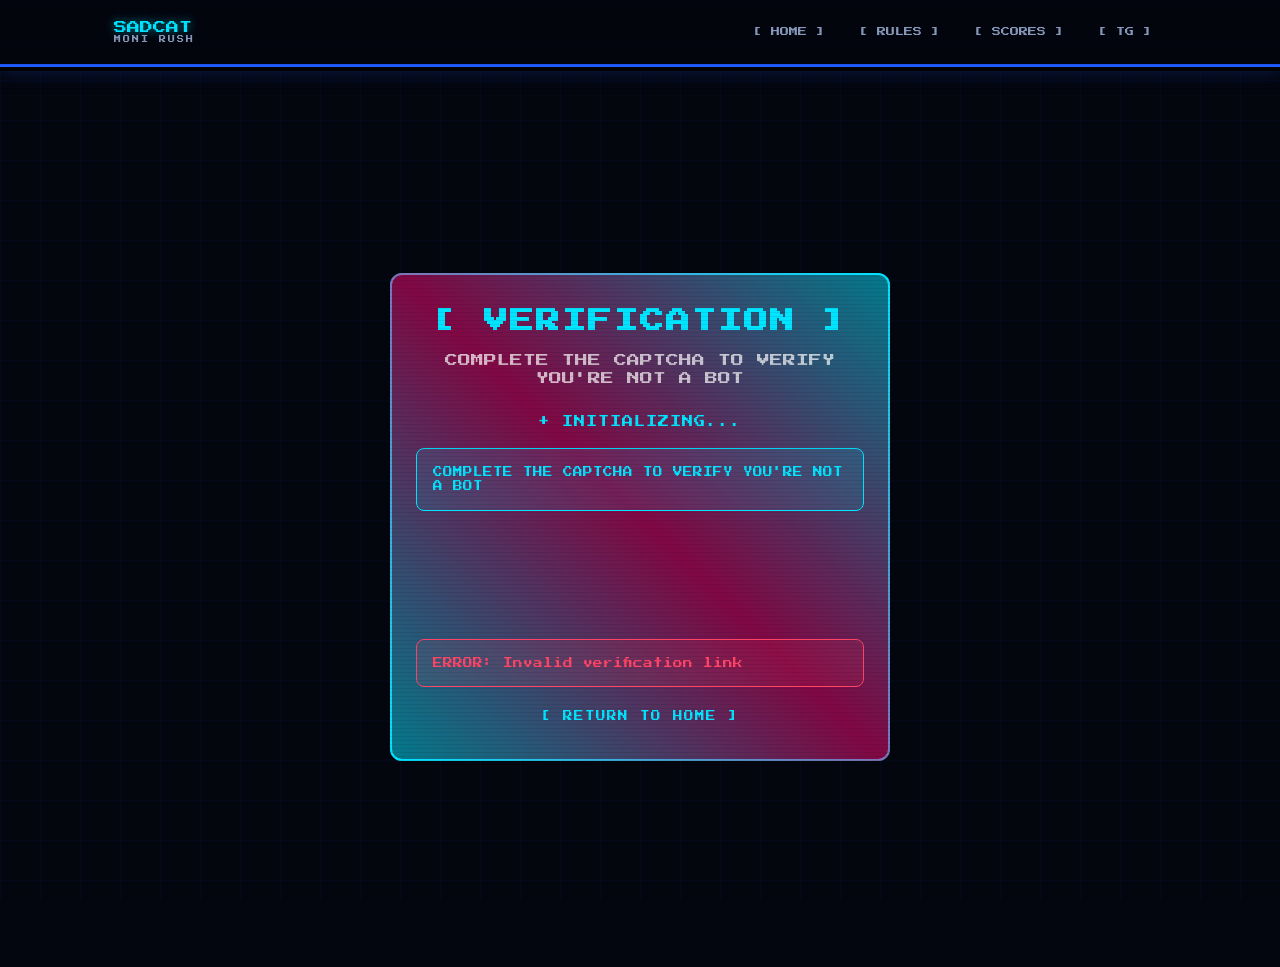
==== frontend/captcha.html @ 6264b20b "adding Yandex Captcha" ====
<!DOCTYPE html>
<html lang="en">
<head>
  <meta charset="UTF-8" />
  <meta name="viewport" content="width=device-width, initial-scale=1.0" />
  <title>SADCAT: VERIFICATION — Human Check</title>
  <link rel="icon" type="image/png" href="/png/favicon.png" />
  <link rel="preconnect" href="https://fonts.googleapis.com" />
  <link rel="preconnect" href="https://fonts.gstatic.com" crossorigin />
  <link href="https://fonts.googleapis.com/css2?family=Press+Start+2P&display=swap" rel="stylesheet" />
  <link rel="stylesheet" href="css/style.css" />
  <style>
    body {
      margin: 0;
      padding: 0;
      min-height: 100vh;
      overflow-x: hidden;
    }
    
    .verification-section {
      min-height: 100vh;
      display: flex;
      align-items: center;
      justify-content: center;
      padding: 1rem;
    }
    
    .verification-container {
      max-width: 500px;
      width: 100%;
      background: rgba(0, 229, 255, 0.05);
      border: 2px solid var(--cyan,#00E5FF);
      border-radius: 12px;
      padding: 2rem 1.5rem;
      backdrop-filter: blur(10px);
      position: relative;
    }
    
    .verification-container::before {
      content: '';
      position: absolute;
      top: -2px;
      left: -2px;
      right: -2px;
      bottom: -2px;
      background: linear-gradient(45deg, var(--cyan,#00E5FF), var(--magenta,#FF006E), var(--cyan,#00E5FF));
      border-radius: 12px;
      z-index: -1;
      opacity: 0.5;
      animation: borderGlow 3s ease-in-out infinite;
    }
    
    @keyframes borderGlow {
      0%, 100% { opacity: 0.3; }
      50% { opacity: 0.7; }
    }
    
    .verification-title {
      font-size: 1.5rem;
      color: var(--cyan,#00E5FF);
      text-align: center;
      margin-bottom: 1rem;
      letter-spacing: 2px;
      text-transform: uppercase;
      line-height: 1.2;
    }
    
    .verification-subtitle {
      font-size: 0.8rem;
      color: rgba(255,255,255,0.7);
      text-align: center;
      margin-bottom: 1.5rem;
      line-height: 1.4;
    }
    
    .captcha-wrapper {
      margin: 1.5rem 0;
      min-height: 80px;
      display: flex;
      align-items: center;
      justify-content: center;
    }
    
    .status-message {
      text-align: center;
      font-size: 0.7rem;
      letter-spacing: 1px;
      margin-bottom: 1rem;
      min-height: 20px;
    }
    
    .status-loading {
      color: var(--cyan,#00E5FF);
    }
    
    .status-success {
      color: #00ff88;
    }
    
    .status-error {
      color: #ff4466;
    }
    
    .info-box {
      background: rgba(0, 229, 255, 0.1);
      border: 1px solid var(--cyan,#00E5FF);
      border-radius: 8px;
      padding: 1rem;
      margin: 1rem 0;
      font-size: 0.6rem;
      color: var(--cyan,#00E5FF);
      line-height: 1.5;
    }
    
    .success-box {
      background: rgba(0, 255, 136, 0.1);
      border: 1px solid #00ff88;
      border-radius: 8px;
      padding: 1rem;
      margin: 1rem 0;
      font-size: 0.6rem;
      color: #00ff88;
      line-height: 1.5;
    }
    
    .error-box {
      background: rgba(255, 68, 102, 0.1);
      border: 1px solid #ff4466;
      border-radius: 8px;
      padding: 1rem;
      margin: 1rem 0;
      font-size: 0.6rem;
      color: #ff4466;
      line-height: 1.5;
    }
    
    .spin {
      animation: spin 1s linear infinite;
      display: inline-block;
    }
    
    @keyframes spin {
      to { transform: rotate(360deg); }
    }
    
    .back-link {
      text-align: center;
      margin-top: 1rem;
    }
    
    .back-link a {
      color: var(--cyan,#00E5FF);
      text-decoration: none;
      font-size: 0.6rem;
      letter-spacing: 1px;
      transition: all 0.3s ease;
    }
    
    .back-link a:hover {
      color: #00ff88;
      text-shadow: 0 0 10px rgba(0, 255, 136, 0.5);
    }
  </style>
</head>
<body>
  <div class="scanlines"></div>
  <div class="bg-grid" id="bgParticles"></div>

  <!-- Header -->
  <header class="header">
    <div class="header-inner">
      <div class="logo">
        <a class="logo-text" href="/" style="text-decoration:none">
          <span class="logo-title">SADCAT</span>
          <span class="logo-sub">MONI RUSH</span>
        </a>
      </div>
      <nav class="nav">
        <a class="nav-link" href="/">[ HOME ]</a>
        <a class="nav-link" href="#rules">[ RULES ]</a>
        <a class="nav-link" href="#leaderboard">[ SCORES ]</a>
        <a class="nav-link" href="https://t.me/sadcatgamble" target="_blank" rel="noopener">[ TG ]</a>
      </nav>
    </div>
  </header>

  <main>
    <section class="verification-section">
      <div class="verification-container">
        <h1 class="verification-title">[ VERIFICATION ]</h1>
        <p class="verification-subtitle">COMPLETE THE CAPTCHA TO VERIFY YOU'RE NOT A BOT</p>
        
        <div class="status-message" id="status">
          <span class="spin" style="color:var(--cyan,#00E5FF)">+</span>
          <span style="color:var(--cyan,#00E5FF)"> INITIALIZING...</span>
        </div>
        
        <div class="info-box">
          COMPLETE THE CAPTCHA TO VERIFY YOU'RE NOT A BOT
        </div>
        
        <div class="captcha-wrapper" id="captcha-wrapper">
          <!-- Yandex SmartCaptcha будет загружена сюда -->
        </div>
        
        <div id="message-area"></div>
        
        <div class="back-link">
          <a href="/">[ RETURN TO HOME ]</a>
        </div>
      </div>
    </section>
  </main>

  <script src="https://smartcaptcha.yandexcloud.net/captcha.js" async></script>
  <script>
  // ---- Pixel rocket cursor ----
  (function initRocket() {
    const SZ = 4; // 1 pixel unit size in px
    // Rocket shape: [col, row, color] — origin top-left
    // Drawing a small pixel rocket pointing up, flying right (rotated 90deg via CSS)
    const pixels = [
      // nose
      [3,0,'#FF2222'],
      // body
      [2,1,'#FF4444'],[3,1,'#FF2222'],[4,1,'#FF4444'],
      [1,2,'#FF5555'],[2,2,'#FF2222'],[3,2,'#FF2222'],[4,2,'#FF2222'],[5,2,'#FF5555'],
      [1,3,'#FF4444'],[2,3,'#FF2222'],[3,3,'#FFFFFF'],[4,3,'#FF2222'],[5,3,'#FF4444'],
      [2,4,'#FF4444'],[3,4,'#FF2222'],[4,4,'#FF4444'],
      // wings
      [0,3,'#CC1111'],[6,3,'#CC1111'],
      [0,4,'#CC1111'],[6,4,'#CC1111'],
      // exhaust flame
      [2,5,'#FFA500'],[3,5,'#FFDD00'],[4,5,'#FFA500'],
      [3,6,'#FF6600'],
    ];

    const W = 7, H = 7;
    const canvas = document.createElement('canvas');
    canvas.width  = W * SZ;
    canvas.height = H * SZ;
    canvas.style.cssText = 'position:fixed;pointer-events:none;z-index:99999;display:none;image-rendering:pixelated;';
    document.body.appendChild(canvas);
    const ctx = canvas.getContext('2d');
    pixels.forEach(([c, r, color]) => {
      ctx.fillStyle = color;
      ctx.fillRect(c * SZ, r * SZ, SZ, SZ);
    });

    // Trail particles
    const trail = [];
    const TRAIL_LEN = 10;

    let mx = -200, my = -200;
    let rx = -200, ry = -200;
    let angle = 0;
    let targetAngle = 0;

    document.addEventListener('mousemove', e => {
      const dx = e.clientX - rx;
      const dy = e.clientY - ry;
      if (Math.abs(dx) > 1 || Math.abs(dy) > 1) {
        targetAngle = Math.atan2(dy, dx) * (180 / Math.PI) + 90;
      }
      mx = e.clientX;
      my = e.clientY;
      canvas.style.display = 'block';
    });

    document.addEventListener('mouseleave', () => { canvas.style.display = 'none'; });

    // Trail container
    const trailContainer = document.createElement('div');
    trailContainer.style.cssText = 'position:fixed;inset:0;pointer-events:none;z-index:99998;';
    document.body.appendChild(trailContainer);

    function lerp(a, b, t) { return a + (b - a) * t; }
    function lerpAngle(a, b, t) {
      let diff = ((b - a + 540) % 360) - 180;
      return a + diff * t;
    }

    function spawnTrailPixel(x, y) {
      const p = document.createElement('div');
      const colors = ['#FF2222','#FF6600','#FFA500','#FFDD00'];
      const color  = colors[Math.floor(Math.random() * colors.length)];
      const size   = SZ * (Math.random() > 0.5 ? 2 : 1);
      p.style.cssText = `
        position:fixed;width:${size}px;height:${size}px;
        background:${color};
        left:${x - size/2}px;top:${y - size/2}px;
        pointer-events:none;
        image-rendering:pixelated;
        transition:opacity 0.35s linear, transform 0.35s linear;
      `;
      trailContainer.appendChild(p);
      trail.push(p);
      requestAnimationFrame(() => {
        p.style.opacity = '0';
        p.style.transform = `translate(${(Math.random()-0.5)*12}px,${(Math.random()-0.5)*12}px)`;
      });
      setTimeout(() => { if (p.parentNode) p.parentNode.removeChild(p); }, 400);
      if (trail.length > TRAIL_LEN * 3) {
        const old = trail.shift();
        if (old && old.parentNode) old.parentNode.removeChild(old);
      }
    }

    let lastTrail = 0;
    function animate(ts) {
      rx = lerp(rx, mx, 0.18);
      ry = lerp(ry, my, 0.18);
      angle = lerpAngle(angle, targetAngle, 0.12);

      const hw = canvas.width  / 2;
      const hh = canvas.height / 2;
      canvas.style.left = (rx - hw) + 'px';
      canvas.style.top  = (ry - hh) + 'px';
      canvas.style.transform = `rotate(${angle}deg)`;

      if (ts - lastTrail > 40) {
        // spawn trail at exhaust position (bottom center of rocket, rotated)
        const rad = (angle - 90) * Math.PI / 180;
        const ex = rx + Math.cos(rad + Math.PI) * hh * 0.9;
        const ey = ry + Math.sin(rad + Math.PI) * hh * 0.9;
        spawnTrailPixel(ex, ey);
        lastTrail = ts;
      }

      requestAnimationFrame(animate);
    }
    requestAnimationFrame(animate);
  })();

  // ---- Pixel star particles ----
  (function spawnParticles() {
    const container = document.getElementById('bgParticles');
    if (!container) return;
    const colors = ['#00E5FF', '#4D9FFF', '#1E5CFF', '#FFD700', '#00FF88'];
    for (let i = 0; i < 40; i++) {
      const p = document.createElement('div');
      const size = (Math.random() > 0.5) ? 2 : 4;
      const color = colors[Math.floor(Math.random() * colors.length)];
      const dur = (2 + Math.random() * 4).toFixed(1);
      const delay = -(Math.random() * 4).toFixed(1);
      p.style.cssText = `
        position:absolute;
        width:${size}px; height:${size}px;
        left:${Math.random() * 100}%;
        top:${Math.random() * 100}%;
        background:${color};
        box-shadow:0 0 ${size * 2}px ${color};
        opacity:0;
        animation:pixelBlink ${dur}s ${delay}s infinite steps(2);
      `;
      container.appendChild(p);
    }
    // inject keyframes once
    if (!document.getElementById('pixelBlink-style')) {
      const s = document.createElement('style');
      s.id = 'pixelBlink-style';
      s.textContent = '@keyframes pixelBlink{0%{opacity:0}50%{opacity:0.9}100%{opacity:0}}';
      document.head.appendChild(s);
    }
  })();

  (async function(){
    const status = document.getElementById('status');
    const captchaWrapper = document.getElementById('captcha-wrapper');
    const messageArea = document.getElementById('message-area');
    
    let currentToken = null;
    let currentState = null;
    
    // Получаем state из URL
    const urlParams = new URLSearchParams(window.location.search);
    currentState = urlParams.get('state');
    
    if (!currentState) {
      showError('Invalid verification link');
      return;
    }
    
    function st(txt, color, className){ 
      status.innerHTML = `<span class="${className}" style="color:${color}">${txt}</span>`; 
    }
    
    function showSuccess(msg) {
      messageArea.innerHTML = `<div class="success-box">SUCCESS: ${msg}</div>`;
    }
    
    function showError(msg) {
      messageArea.innerHTML = `<div class="error-box">ERROR: ${msg}</div>`;
    }
    
    // Инициализация Yandex SmartCaptcha
    window.onSmartCaptchaInit = function() {
      console.log('SmartCaptcha initialized!');
      st('SOLVE THE CAPTCHA', '#00ff88', 'status-success');
      
      // Создаем виджет капчи
      const container = document.createElement('div');
      container.id = 'smart-captcha';
      captchaWrapper.appendChild(container);
      console.log('Container created:', container);
      
      // Инициализируем капчу
      try {
        window.smartCaptcha = window.smartcaptcha.render(container, {
          sitekey: 'YANDEX_CLIENT_KEY_HERE', // Будет заменено сервером
          callback: function(token) {
            console.log('Captcha solved, token:', token);
            currentToken = token;
            st('CAPTCHA SOLVED - VERIFYING...', '#00ff88', 'status-success');
            
            // Автоматически отправляем на проверку
            verifyCaptcha();
          }
        });
        console.log('SmartCaptcha rendered with key:', 'YANDEX_CLIENT_KEY_HERE');
      } catch (error) {
        console.error('Error rendering captcha:', error);
        st('ERROR RENDERING CAPTCHA', '#ff4466', 'status-error');
        showError('Error rendering captcha: ' + error.message);
        // Показываем fallback кнопку
        showFallbackCaptcha();
      }
    };
    
    // Fallback капча для теста
    function showFallbackCaptcha() {
      captchaWrapper.innerHTML = `
        <div style="text-align: center; padding: 20px;">
          <p style="color: #00E5FF; margin-bottom: 20px;">CAPTCHA FALLBACK MODE</p>
          <button id="fallback-captcha-btn" style="
            background: linear-gradient(45deg, #00E5FF, #FF006E);
            color: white;
            border: none;
            padding: 15px 30px;
            font-size: 16px;
            cursor: pointer;
            border-radius: 8px;
            font-family: 'Press Start 2P', monospace;
            display: inline-block;
            margin-right: 10px;
          " onclick="solveFallbackCaptcha()">
            [ VERIFY I'M HUMAN ]
          </button>
          <button id="fallback-verify-btn" style="
            background: #00ff88;
            color: black;
            border: none;
            padding: 15px 20px;
            font-size: 12px;
            cursor: pointer;
            border-radius: 4px;
            font-family: 'Press Start 2P', monospace;
            display: none;
            vertical-align: top;
          " onclick="verifyFallbackCaptcha()">
            [ VERIFY ]
          </button>
        </div>
      `;
    }
    
    // Fallback решение капчи
    window.solveFallbackCaptcha = function() {
      console.log('Fallback captcha solved');
      currentToken = 'fallback_token_' + Date.now();
      st('FALLBACK CAPTCHA SOLVED', '#00ff88', 'status-success');
      
      // Показываем кнопку проверки
      const verifyBtn = document.getElementById('fallback-verify-btn');
      if (verifyBtn) {
        verifyBtn.style.display = 'inline-block';
      }
    };
    
    // Fallback верификация
    window.verifyFallbackCaptcha = function() {
      verifyCaptcha();
    };
    
    // Проверяем загрузку скрипта
    setTimeout(() => {
      if (!window.smartcaptcha) {
        console.error('SmartCaptcha script not loaded!');
        st('ERROR LOADING CAPTCHA', '#ff4466', 'status-error');
        showError('Failed to load Yandex SmartCaptcha. Using fallback mode.');
        // Автоматически показываем fallback
        showFallbackCaptcha();
      } else {
        console.log('SmartCaptcha script loaded:', window.smartcaptcha);
        // Если скрипт загружен но onSmartCaptchaInit не вызван, вызываем вручную
        if (window.smartcaptcha && !window.smartCaptcha) {
          console.log('Calling onSmartCaptchaInit manually...');
          window.onSmartCaptchaInit();
        }
      }
    }, 5000); // Увеличили до 5 секунд
    
    // Ручная проверка и загрузка
    const checkScript = setInterval(() => {
      if (window.smartcaptcha) {
        console.log('SmartCaptcha found!');
        clearInterval(checkScript);
        if (!window.smartCaptcha) {
          window.onSmartCaptchaInit();
        }
      }
    }, 500);
    
    // Если через 10 секунд все еще не работает, показываем fallback
    setTimeout(() => {
      clearInterval(checkScript);
      if (!window.smartCaptcha) {
        console.log('SmartCaptcha failed to initialize, showing fallback...');
        showFallbackCaptcha();
      }
    }, 10000);
    
    // Основная функция верификации
    async function verifyCaptcha() {
      if (!currentToken) {
        showError('Please solve the captcha first');
        return;
      }
      
      st('VERIFYING CAPTCHA...', '#00ff88', 'status-success');
      
      try {
        const response = await fetch('/verify/check', {
          method: 'POST',
          headers: {
            'Content-Type': 'application/json'
          },
          body: JSON.stringify({
            smart_token: currentToken,
            state: currentState
          })
        });
        
        const data = await response.json();
        
        if (data.success) {
          st('VERIFICATION SUBMITTED!', '#00ff88', 'status-success');
          showSuccess('VERIFICATION SUBMITTED TO TELEGRAM!');
          
          // Показываем сообщение о проверке в Telegram
          setTimeout(() => {
            showSuccess('CHECK YOUR TELEGRAM FOR RESULTS');
          }, 3000);
        } else {
          showError(data.message || 'Verification failed');
          st('VERIFICATION FAILED', '#ff4466', 'status-error');
        }
      } catch (error) {
        showError('Connection error to server');
        st('CONNECTION ERROR', '#ff4466', 'status-error');
        console.error('Verification error:', error);
      }
    };
    
    // Проверяем статус при загрузке
    st('LOADING CAPTCHA...', 'var(--cyan,#00E5FF)', 'status-loading');
  })();
  </script>
</body>
</html>
---- frontend/css/style.css ----
﻿/* =========================================================
   SADCAT: MONI RUSH  Pixel Art Style
   ========================================================= */

@import url('https://fonts.googleapis.com/css2?family=Press+Start+2P&display=swap');

:root {
  --bg:       #04060F;
  --bg-2:     #080E24;
  --bg-3:     #0B1330;

  --blue:        #1E5CFF;
  --blue-bright: #4D9FFF;
  --cyan:        #00E5FF;
  --gold:        #FFD700;
  --silver:      #C0C0C0;
  --bronze:      #CD7F32;
  --green:       #00FF88;

  --text:       #FFFFFF;
  --text-muted: #5577AA;
  --text-dim:   #8899BB;

  --border:     #1E5CFF;
  --border-dim: rgba(30, 92, 255, 0.3);

  --font-pixel: 'Press Start 2P', monospace;
}

*, *::before, *::after { box-sizing: border-box; margin: 0; padding: 0; }
html { scroll-behavior: smooth; }
body {
  background: var(--bg);
  color: var(--text);
  font-family: var(--font-pixel);
  font-size: 13px;
  line-height: 1.8;
  overflow-x: hidden;
  min-height: 100vh;
  cursor: none;
}
a, button, .btn, .nav-link { cursor: none; }
a { color: inherit; text-decoration: none; }
img { max-width: 100%; }

/* Scanlines */
.scanlines {
  position: fixed; inset: 0;
  pointer-events: none; z-index: 1000;
  background: repeating-linear-gradient(
    0deg, transparent, transparent 3px,
    rgba(0,0,0,0.08) 3px, rgba(0,0,0,0.08) 4px
  );
}

/* Pixel grid background */
.bg-grid {
  position: fixed; inset: 0;
  pointer-events: none; z-index: 0;
  background-image:
    linear-gradient(rgba(30,92,255,0.06) 1px, transparent 1px),
    linear-gradient(90deg, rgba(30,92,255,0.06) 1px, transparent 1px);
  background-size: 40px 40px;
}

.container {
  max-width: 1100px; margin: 0 auto;
  padding: 0 24px; position: relative; z-index: 1;
}

/* =========================================================
   HEADER
   ========================================================= */
.header {
  position: sticky; top: 0; z-index: 100;
  background: rgba(4,6,15,0.95);
  border-bottom: 3px solid var(--blue);
  box-shadow: 0 4px 0 #000, 0 0 20px rgba(30,92,255,0.4);
}
.header-inner {
  max-width: 1100px; margin: 0 auto;
  padding: 0 24px; height: 64px;
  display: flex; align-items: center; justify-content: space-between;
}
.logo { display: flex; align-items: center; gap: 12px; }
.logo-cat { font-size: 28px; }
.logo-text { display: flex; flex-direction: column; line-height: 1.2; }
.logo-title {
  font-family: var(--font-pixel); font-size: 13px;
  color: var(--cyan); text-shadow: 0 0 10px rgba(0,229,255,0.6);
}
.logo-sub {
  font-family: var(--font-pixel); font-size: 7px;
  color: var(--text-dim); letter-spacing: 2px;
}
.nav { display: flex; align-items: center; gap: 6px; }
.nav-link {
  padding: 8px 12px; font-family: var(--font-pixel); font-size: 9px;
  color: var(--text-dim); border: 2px solid transparent;
  transition: color .1s, border-color .1s, background .1s;
}
.nav-link:hover, .nav-link.active {
  color: var(--cyan); border-color: var(--blue);
  background: rgba(30,92,255,0.15); box-shadow: 2px 2px 0 #000;
}
.nav-tg { color: var(--blue-bright); }
.nav-wheel { color: #ffd700 !important; border-color: #ffaa00 !important; text-shadow: 0 0 8px #ffd700; animation: goldPulse 2s ease-in-out infinite; }
.nav-wheel:hover { color: #fff !important; border-color: #ffd700 !important; }
@keyframes goldPulse { 0%,100%{text-shadow:0 0 6px #ffd700;} 50%{text-shadow:0 0 18px #ffd700, 0 0 32px #ffaa00;} }

/* =========================================================
   WHEEL PROMO BANNER
   ========================================================= */
.wheel-promo {
  background: linear-gradient(135deg, #0a0d1f 0%, #1a0d00 50%, #0a0d1f 100%);
  border-top: 2px solid #ffaa00;
  border-bottom: 2px solid #ffaa00;
  box-shadow: 0 0 32px rgba(255,170,0,.2), inset 0 0 60px rgba(255,170,0,.04);
  position: relative; z-index: 1;
}
.wheel-promo-inner {
  display: flex; align-items: center; justify-content: space-between;
  gap: 24px; flex-wrap: wrap;
  padding: 28px 0;
}
.wheel-promo-left { display: flex; flex-direction: column; gap: 10px; }
.wheel-promo-label { font-size: 8px; color: #ffaa00; letter-spacing: 2px; }
.wheel-promo-title { font-size: 22px; color: #fff; line-height: 1.2; }
.wheel-promo-sol { color: var(--gold); text-shadow: 0 0 14px var(--gold); }
.wheel-promo-sub { font-size: 7px; color: var(--text-dim); line-height: 2.2; }
.btn-wheel {
  display: inline-block; font-family: var(--font-pixel); font-size: 10px;
  color: #000; background: linear-gradient(135deg, #ffd700, #ffaa00);
  border: 2px solid #fff; padding: 14px 28px;
  box-shadow: 0 0 20px rgba(255,215,0,.5), 4px 4px 0 #000;
  transition: transform .1s, box-shadow .1s;
  white-space: nowrap; flex-shrink: 0;
  animation: goldPulse 2.5s ease-in-out infinite;
}
.btn-wheel:hover { transform: translate(-2px,-2px); box-shadow: 0 0 32px rgba(255,215,0,.8), 6px 6px 0 #000; color: #000; }

/* =========================================================
   HERO
   ========================================================= */
.hero {
  display: flex; align-items: center; justify-content: space-between;
  padding: 60px 24px 50px; max-width: 1100px; margin: 0 auto;
  gap: 40px; position: relative; z-index: 1; flex-wrap: wrap;
}
.hero-inner { flex: 1; min-width: 280px; }

.pixel-title-box {
  display: inline-block;
  border: 4px solid var(--blue-bright);
  padding: 24px 28px;
  background: rgba(8,20,80,0.7);
  box-shadow: 0 0 0 4px #000, 4px 4px 0 #000,
    0 0 40px rgba(30,100,255,0.5),
    inset 0 0 30px rgba(0,40,180,0.2);
  margin-bottom: 28px; position: relative;
}
.pixel-title-box::before {
  content: ''; position: absolute; top: -8px; right: -8px;
  width: 12px; height: 12px;
  background: var(--blue-bright); box-shadow: 0 0 8px var(--blue-bright);
}
.pixel-title-box::after {
  content: ''; position: absolute; bottom: -8px; left: -8px;
  width: 12px; height: 12px;
  background: var(--blue-bright); box-shadow: 0 0 8px var(--blue-bright);
}
.hero-title {
  font-family: var(--font-pixel);
  font-size: clamp(18px,4vw,34px);
  color: #FFF; line-height: 1.5;
  text-shadow: -2px -2px 0 #000050, 2px -2px 0 #000050,
    -2px 2px 0 #000050, 2px 2px 0 #000050,
    0 0 20px rgba(77,159,255,0.7);
}
.hero-tagline {
  font-family: var(--font-pixel); font-size: 9px;
  color: var(--cyan); letter-spacing: 2px; margin-bottom: 28px;
  text-shadow: 0 0 12px rgba(0,229,255,0.6);
}
.hero-actions { display: flex; gap: 16px; flex-wrap: wrap; }

.hero-art { flex-shrink: 0; }
.prize-box {
  border: 4px solid var(--gold); padding: 24px 28px;
  background: rgba(30,20,0,0.85);
  box-shadow: 0 0 0 4px #000, 4px 4px 0 #000,
    0 0 30px rgba(255,215,0,0.35),
    inset 0 0 20px rgba(120,80,0,0.2);
  text-align: center; position: relative;
}
.prize-box::before {
  content: ''; position: absolute; top: -8px; right: -8px;
  width: 12px; height: 12px;
  background: var(--gold); box-shadow: 0 0 8px var(--gold);
}
.prize-box::after {
  content: ''; position: absolute; bottom: -8px; left: -8px;
  width: 12px; height: 12px;
  background: var(--gold); box-shadow: 0 0 8px var(--gold);
}
.prize-label {
  font-family: var(--font-pixel); font-size: 9px;
  color: #FFF; margin-bottom: 10px; letter-spacing: 1px;
}
.prize-amount {
  font-family: var(--font-pixel); font-size: clamp(20px,3vw,28px);
  color: var(--gold); text-shadow: 0 0 20px rgba(255,215,0,0.9);
  margin-bottom: 12px;
}
.prize-coins { font-size: 22px; }

/* =========================================================
   BUTTONS
   ========================================================= */
.btn {
  font-family: var(--font-pixel); font-size: 10px;
  padding: 14px 22px; border: 3px solid; cursor: pointer;
  display: inline-flex; align-items: center; gap: 8px;
  transition: filter .1s; line-height: 1;
  text-decoration: none; position: relative;
}
.btn:hover  { filter: brightness(1.2); }
.btn:active { transform: translate(3px,3px); box-shadow: none !important; }
.btn-primary {
  background: var(--blue); color: #FFF;
  border-color: var(--blue-bright); box-shadow: 4px 4px 0 #000;
  text-shadow: 1px 1px 0 #000066;
}
.btn-primary:hover { background: #2870FF; }
.btn-outline {
  background: transparent; color: var(--blue-bright);
  border-color: var(--blue-bright); box-shadow: 4px 4px 0 #000;
}
.btn-outline:hover { background: rgba(77,159,255,0.12); }

/* =========================================================
   SECTIONS
   ========================================================= */
.section { padding: 60px 0; }
.section-dark { background: rgba(8,14,36,0.6); }
.section-header {
  display: flex; align-items: center; justify-content: space-between;
  margin-bottom: 32px; flex-wrap: wrap; gap: 12px;
  padding-bottom: 16px; border-bottom: 2px solid var(--border-dim);
}
.section-title {
  font-family: var(--font-pixel); font-size: 15px;
  color: var(--cyan); text-shadow: 0 0 12px rgba(0,229,255,0.5);
}
.update-info {
  display: flex; align-items: center; gap: 8px;
  font-family: var(--font-pixel); font-size: 8px; color: var(--text-muted);
}
.dot { width: 8px; height: 8px; background: var(--text-muted); display: inline-block; }
.dot.green {
  background: var(--green);
  box-shadow: 0 0 8px var(--green), 0 0 20px rgba(0,255,136,0.4);
  animation: blink 1.5s infinite;
}
.dot.red { background: #FF4444; box-shadow: 0 0 8px #FF4444; }
@keyframes blink { 0%,100%{opacity:1} 50%{opacity:0.3} }

/* =========================================================
   PODIUM
   ========================================================= */
.podium {
  display: flex; align-items: flex-end; justify-content: center;
  gap: 16px; margin-bottom: 40px; flex-wrap: wrap;
}
.podium-item { display: flex; flex-direction: column; align-items: center; gap: 6px; }
.podium-avatar {
  width: 64px; height: 64px;
  border: 3px solid var(--blue); background: var(--bg-3);
  display: flex; align-items: center; justify-content: center;
  font-family: var(--font-pixel); font-size: 16px;
  position: relative;
  box-shadow: 0 0 0 1px #000, 3px 3px 0 1px #000;
  overflow: hidden; flex-shrink: 0;
  image-rendering: pixelated;
}
.podium-avatar::after {
  content: '';
  position: absolute; inset: 0; pointer-events: none; z-index: 1;
  background: repeating-linear-gradient(
    to bottom,
    transparent 0px, transparent 1px,
    rgba(0,0,0,0.2) 1px, rgba(0,0,0,0.2) 2px
  );
}
.podium-avatar img {
  image-rendering: pixelated;
  display: block; width: 100%; height: 100%; object-fit: cover;
}
.podium-name {
  font-family: var(--font-pixel); font-size: 7px;
  max-width: 100px; text-align: center;
  overflow: hidden; text-overflow: ellipsis; white-space: nowrap;
  color: var(--cyan);
}
.podium-score {
  font-family: var(--font-pixel); font-size: 8px; color: var(--text-muted);
}
.podium-block {
  width: 90px; display: flex; align-items: center; justify-content: center;
  font-family: var(--font-pixel); font-size: 20px;
  border: 3px solid; box-shadow: 4px 4px 0 #000;
}
.podium-item[data-rank="1"] .podium-block {
  height: 100px; background: rgba(255,215,0,0.12);
  border-color: var(--gold); color: var(--gold);
  text-shadow: 0 0 12px rgba(255,215,0,0.8);
}
.podium-item[data-rank="2"] .podium-block {
  height: 70px; background: rgba(192,192,192,0.08);
  border-color: var(--silver); color: var(--silver);
}
.podium-item[data-rank="3"] .podium-block {
  height: 50px; background: rgba(205,127,50,0.08);
  border-color: var(--bronze); color: var(--bronze);
}
.podium-item[data-rank="1"] .podium-avatar {
  border-color: var(--gold); box-shadow: 0 0 0 1px #000, 3px 3px 0 1px #000, 0 0 20px rgba(255,215,0,0.6);
}
.podium-item[data-rank="2"] .podium-avatar { border-color: var(--silver); box-shadow: 0 0 0 1px #000, 3px 3px 0 1px #000, 0 0 10px rgba(200,200,200,0.3); }
.podium-item[data-rank="3"] .podium-avatar { border-color: var(--bronze); box-shadow: 0 0 0 1px #000, 3px 3px 0 1px #000, 0 0 8px rgba(205,127,50,0.25); }

/* =========================================================
   LEADERBOARD TABLE
   ========================================================= */
.leaderboard-card {
  border: 3px solid var(--blue); background: var(--bg-2);
  box-shadow: 0 0 0 3px #000, 0 0 30px rgba(30,92,255,0.25), 6px 6px 0 #000;
  overflow: hidden;
}
.leaderboard-header-row {
  display: grid; grid-template-columns: 80px 1fr 160px;
  padding: 14px 24px; font-family: var(--font-pixel); font-size: 9px;
  letter-spacing: 1px; color: var(--cyan);
  background: rgba(20,60,180,0.5);
  border-bottom: 3px solid var(--blue); text-transform: uppercase;
}
.leaderboard-row {
  display: grid; grid-template-columns: 80px 1fr 160px;
  padding: 14px 24px; align-items: center;
  border-bottom: 1px solid rgba(30,92,255,0.2);
  transition: background 0.1s;
  animation: fadeIn 0.3s ease both;
}
.leaderboard-row:last-child { border-bottom: none; }
.leaderboard-row:hover { background: rgba(30,92,255,0.1); }
@keyframes fadeIn {
  from { opacity: 0; transform: translateX(-4px); }
  to   { opacity: 1; transform: translateX(0); }
}
.rank-badge { font-family: var(--font-pixel); font-size: 13px; }
.rank-badge.rank-1 { color: var(--gold); text-shadow: 0 0 8px rgba(255,215,0,0.6); }
.rank-badge.rank-2 { color: var(--silver); }
.rank-badge.rank-3 { color: var(--bronze); }

.player-info { display: flex; align-items: center; gap: 12px; }
.player-ava {
  width: 42px; height: 42px;
  background: rgba(30,92,255,0.15);
  border: 3px solid var(--blue);
  display: flex; align-items: center; justify-content: center;
  font-size: 10px; font-family: var(--font-pixel); color: var(--blue-bright);
  flex-shrink: 0; overflow: hidden;
  box-shadow: 0 0 0 1px #000, 2px 2px 0 1px #000;
  position: relative;
  image-rendering: pixelated;
  letter-spacing: -1px;
}
.player-ava::after {
  content: '';
  position: absolute; inset: 0; pointer-events: none;
  background: repeating-linear-gradient(
    to bottom,
    transparent 0px, transparent 1px,
    rgba(0,0,0,0.22) 1px, rgba(0,0,0,0.22) 2px
  );
}
.player-ava img { image-rendering: pixelated; display: block; width: 100%; height: 100%; object-fit: cover; }
.player-ava.rank-ava-1 {
  border-color: var(--gold);
  box-shadow: 0 0 0 1px #000, 2px 2px 0 1px #000, 0 0 14px rgba(255,215,0,0.55);
}
.player-ava.rank-ava-2 {
  border-color: var(--silver);
  box-shadow: 0 0 0 1px #000, 2px 2px 0 1px #000, 0 0 8px rgba(200,200,200,0.3);
}
.player-ava.rank-ava-3 {
  border-color: var(--bronze);
  box-shadow: 0 0 0 1px #000, 2px 2px 0 1px #000, 0 0 6px rgba(205,127,50,0.3);
}
.player-name { font-family: var(--font-pixel); font-size: 11px; color: var(--text); }
.player-handle {
  font-family: var(--font-pixel); font-size: 8px;
  color: var(--text-muted); margin-top: 2px;
}
.score-cell {
  font-family: var(--font-pixel); font-size: 13px;
  color: var(--cyan); text-align: right;
  text-shadow: 0 0 8px rgba(0,229,255,0.4);
}
.score-bar-wrap {
  height: 2px; background: rgba(30,92,255,0.2);
  margin-top: 4px; overflow: hidden;
}
.score-bar {
  height: 100%;
  background: linear-gradient(90deg, var(--blue), var(--cyan));
  transition: width 1s ease; box-shadow: 0 0 6px var(--cyan);
}

/* Prize tags in leaderboard rows */
.prize-tag {
  font-family: var(--font-pixel);
  font-size: 7px;
  color: rgba(0,229,255,0.6);
  text-align: right;
  margin-top: 3px;
  letter-spacing: 0.5px;
  line-height: 1.4;
}
.prize-tag.prize-r1 { color: var(--gold); text-shadow: 0 0 6px rgba(255,215,0,0.5); }
.prize-tag.prize-r2 { color: var(--silver); text-shadow: 0 0 4px rgba(200,200,200,0.3); }
.prize-tag.prize-r3 { color: var(--bronze); text-shadow: 0 0 4px rgba(205,127,50,0.3); }

.loading-state, .empty-state {
  display: flex; flex-direction: column; align-items: center;
  justify-content: center; padding: 60px 24px;
  color: var(--text-muted); gap: 20px;
  font-family: var(--font-pixel); font-size: 10px; letter-spacing: 1px;
}
.spinner {
  width: 24px; height: 24px;
  border: 4px solid rgba(30,92,255,0.2);
  border-top-color: var(--blue);
  animation: spin 0.6s steps(8) infinite;
}
@keyframes spin { to { transform: rotate(360deg); } }

/* =========================================================
   CONTEST
   ========================================================= */
.contest-placeholder {
  text-align: center; padding: 60px 24px;
  border: 3px dashed var(--border-dim);
  background: rgba(30,92,255,0.04);
}
.contest-placeholder-icon { font-size: 48px; margin-bottom: 20px; }
.contest-placeholder h3 {
  font-family: var(--font-pixel); font-size: 13px;
  color: var(--cyan); margin-bottom: 12px;
}
.contest-placeholder p {
  font-family: var(--font-pixel); font-size: 9px;
  color: var(--text-muted); margin-bottom: 28px;
}
.contest-card {
  border: 3px solid var(--blue); background: var(--bg-3);
  padding: 28px; box-shadow: 4px 4px 0 #000;
}
.contest-card-title {
  font-family: var(--font-pixel); font-size: 13px;
  color: var(--cyan); margin-bottom: 12px;
}
.contest-card-desc {
  font-family: var(--font-pixel); font-size: 9px;
  color: var(--text-dim); line-height: 2; margin-bottom: 20px;
}
.contest-meta { display: flex; gap: 24px; flex-wrap: wrap; margin-top: 16px; }
.contest-meta-item { display: flex; flex-direction: column; gap: 4px; }
.meta-label {
  font-family: var(--font-pixel); font-size: 8px;
  color: var(--text-muted); text-transform: uppercase; letter-spacing: 1px;
}
.meta-value { font-family: var(--font-pixel); font-size: 13px; color: var(--gold); }

/* =========================================================
   FOOTER
   ========================================================= */
.footer {
  background: var(--bg); border-top: 3px solid var(--blue);
  padding: 32px 0;
  box-shadow: 0 -4px 0 #000, 0 -8px 30px rgba(30,92,255,0.2);
}
.footer-inner {
  display: flex; align-items: center; justify-content: space-between;
  flex-wrap: wrap; gap: 16px;
}
.footer-logo {
  font-family: var(--font-pixel); font-size: 10px;
  color: var(--cyan); text-shadow: 0 0 10px rgba(0,229,255,0.4);
}
.footer-disclaimer {
  font-family: var(--font-pixel); font-size: 8px; color: var(--text-muted);
}
.footer-links { display: flex; gap: 16px; font-family: var(--font-pixel); font-size: 8px; }
.footer-links a { color: var(--text-muted); }
.footer-links a:hover { color: var(--cyan); }

/* =========================================================
   TOAST
   ========================================================= */
.toast {
  position: fixed; bottom: 24px; right: 24px;
  background: var(--bg-3); border: 3px solid var(--blue);
  padding: 16px 20px; font-family: var(--font-pixel); font-size: 9px;
  box-shadow: 4px 4px 0 #000, 0 0 20px rgba(30,92,255,0.4);
  z-index: 9999; animation: slideIn 0.2s steps(4) forwards;
  max-width: 280px; line-height: 1.8; color: var(--cyan);
}
.toast.error { border-color: #FF4444; color: #FF6666; }
@keyframes slideIn {
  from { opacity: 0; transform: translateY(12px); }
  to   { opacity: 1; transform: translateY(0); }
}

/* =========================================================
   RESPONSIVE
   ========================================================= */
@media (max-width: 768px) {
  .hero { padding: 40px 16px 36px; }
  .hero-title { font-size: 18px; }
  .pixel-title-box { padding: 16px 18px; }
  .hero-tagline { font-size: 8px; }
  .leaderboard-header-row,
  .leaderboard-row { grid-template-columns: 50px 1fr 90px; padding: 10px 14px; }
  .score-bar-wrap { display: none; }
  .nav .nav-link:not(.nav-tg) { display: none; }
  .podium { gap: 8px; }
  .podium-block { width: 70px; }
  .podium-avatar { width: 48px; height: 48px; }
  .section-title { font-size: 11px; }
  .prizes-grid { grid-template-columns: 1fr; }
  .rules-box { margin-top: 28px; }
}

/* =========================================================
   RULES BOX (inside hero)
   ========================================================= */
.rules-box {
  margin-top: 32px;
  border: 3px solid var(--blue);
  background: rgba(8, 20, 80, 0.5);
  box-shadow: 4px 4px 0 #000, 0 0 20px rgba(30, 92, 255, 0.2);
  padding: 20px 24px;
  max-width: 520px;
}
.rules-title {
  font-family: var(--font-pixel);
  font-size: 10px;
  color: var(--cyan);
  margin-bottom: 16px;
  text-shadow: 0 0 8px rgba(0, 229, 255, 0.5);
}
.rules-list {
  list-style: none;
  padding: 0;
  margin: 0 0 16px 0;
  display: flex;
  flex-direction: column;
  gap: 10px;
  counter-reset: rules-counter;
}
.rules-list li {
  font-family: var(--font-pixel);
  font-size: 8px;
  color: var(--text-dim);
  line-height: 1.8;
  counter-increment: rules-counter;
  padding-left: 24px;
  position: relative;
}
.rules-list li::before {
  content: counter(rules-counter) ".";
  position: absolute;
  left: 0;
  color: var(--blue-bright);
}
.rules-hl {
  color: var(--cyan);
}
.rules-link {
  color: var(--gold);
  text-decoration: underline;
  text-underline-offset: 3px;
}
.rules-link:hover { color: #fff; }
.rules-note {
  font-family: var(--font-pixel);
  font-size: 8px;
  color: var(--gold);
  padding-top: 12px;
  border-top: 1px solid var(--border-dim);
  text-shadow: 0 0 8px rgba(255, 215, 0, 0.4);
}

/* prize-box additions */
.prize-sub {
  font-family: var(--font-pixel);
  font-size: 10px;
  color: var(--text-dim);
  margin-bottom: 14px;
}
.prize-divider {
  height: 2px;
  background: var(--gold);
  margin: 14px 0;
  box-shadow: 0 0 6px rgba(255, 215, 0, 0.4);
}
.prize-pools {
  display: flex;
  flex-direction: column;
  gap: 8px;
}
.prize-pool-item {
  display: flex;
  justify-content: space-between;
  align-items: center;
  gap: 16px;
}
.pool-label {
  font-family: var(--font-pixel);
  font-size: 8px;
  color: var(--text-muted);
}
.pool-amount {
  font-family: var(--font-pixel);
  font-size: 11px;
  color: var(--gold);
  text-shadow: 0 0 8px rgba(255, 215, 0, 0.5);
}

/* =========================================================
   PRIZE BREAKDOWN SECTION
   ========================================================= */
.prizes-grid {
  display: grid;
  grid-template-columns: 1fr 1fr;
  gap: 24px;
}
.prize-card {
  border: 3px solid var(--blue);
  background: var(--bg-2);
  box-shadow: 4px 4px 0 #000, 0 0 20px rgba(30, 92, 255, 0.15);
  padding: 24px;
}
.prize-card-title {
  font-family: var(--font-pixel);
  font-size: 10px;
  color: var(--cyan);
  margin-bottom: 6px;
  text-shadow: 0 0 8px rgba(0, 229, 255, 0.4);
}
.prize-card-sub {
  font-family: var(--font-pixel);
  font-size: 8px;
  color: var(--gold);
  margin-bottom: 18px;
  padding-bottom: 12px;
  border-bottom: 2px solid var(--border-dim);
}
.prize-table {
  display: flex;
  flex-direction: column;
  gap: 8px;
}
.prize-row {
  display: flex;
  justify-content: space-between;
  align-items: center;
  padding: 8px 12px;
  background: rgba(30, 92, 255, 0.06);
  border: 1px solid rgba(30, 92, 255, 0.2);
  gap: 12px;
}
.prize-row-gold   { border-color: rgba(255, 215,  0, 0.5); background: rgba(255, 215,   0, 0.06); }
.prize-row-silver { border-color: rgba(192, 192, 192, 0.4); background: rgba(192, 192, 192, 0.04); }
.prize-row-bronze { border-color: rgba(205, 127,  50, 0.4); background: rgba(205, 127,  50, 0.04); }
.pr-rank {
  font-family: var(--font-pixel);
  font-size: 9px;
  color: var(--text-dim);
  white-space: nowrap;
}
.prize-row-gold   .pr-rank { color: var(--gold); }
.prize-row-silver .pr-rank { color: var(--silver); }
.prize-row-bronze .pr-rank { color: var(--bronze); }
.pr-prize {
  font-family: var(--font-pixel);
  font-size: 9px;
  color: var(--text);
  text-align: right;
}
.prize-row-gold   .pr-prize { color: var(--gold); }
.prize-row-silver .pr-prize { color: var(--silver); }
.prize-row-bronze .pr-prize { color: var(--bronze); }

/* =========================================================
   GAMBLE ROOM — CALL CARDS
   ========================================================= */
.gamble-group { margin-bottom: 40px; }
.gamble-group-title {
  font-family: var(--font-pixel);
  font-size: 10px;
  color: var(--cyan);
  letter-spacing: 1px;
  margin-bottom: 16px;
  text-shadow: 0 0 8px rgba(0,229,255,0.4);
}

.call-grid {
  display: grid;
  grid-template-columns: repeat(auto-fill, minmax(300px, 1fr));
  gap: 16px;
}

.call-card {
  border: 3px solid var(--blue);
  background: var(--bg-2);
  box-shadow: 3px 3px 0 #000, 0 0 16px rgba(30,92,255,0.12);
  padding: 16px;
  position: relative;
  transition: box-shadow 0.15s;
}
.call-card:hover {
  box-shadow: 3px 3px 0 #000, 0 0 24px rgba(30,92,255,0.3);
}
.call-card.is-live {
  border-color: #00FF6A;
  box-shadow: 3px 3px 0 #000, 0 0 20px rgba(0,255,106,0.25);
}

.call-card-header {
  display: flex;
  align-items: flex-start;
  justify-content: space-between;
  gap: 8px;
  margin-bottom: 10px;
}
.call-token-info { flex: 1; min-width: 0; }
.call-symbol {
  font-family: var(--font-pixel);
  font-size: 13px;
  color: var(--cyan);
  text-shadow: 0 0 8px rgba(0,229,255,0.4);
  line-height: 1.4;
}
.call-name {
  font-family: var(--font-pixel);
  font-size: 7px;
  color: var(--text-muted);
  margin-top: 2px;
  overflow: hidden;
  text-overflow: ellipsis;
  white-space: nowrap;
}
.call-live-badge {
  font-family: var(--font-pixel);
  font-size: 7px;
  color: #000;
  background: #00FF6A;
  padding: 3px 6px;
  box-shadow: 2px 2px 0 #000;
  white-space: nowrap;
  flex-shrink: 0;
  animation: livePulse 1.5s steps(2) infinite;
}
@keyframes livePulse {
  0%, 100% { opacity: 1; }
  50% { opacity: 0.6; }
}

.call-ath {
  font-family: var(--font-pixel);
  font-size: 18px;
  color: var(--gold);
  text-shadow: 0 0 12px rgba(255,215,0,0.6);
  text-align: right;
  white-space: nowrap;
  flex-shrink: 0;
}

.call-excerpt {
  font-family: var(--font-pixel);
  font-size: 7px;
  color: var(--text-dim);
  line-height: 1.8;
  margin-bottom: 10px;
  max-height: 56px;
  overflow: hidden;
  border-left: 2px solid rgba(30,92,255,0.4);
  padding-left: 8px;
}

.call-ca {
  font-size: 8px;
  font-family: monospace;
  color: rgba(0,229,255,0.5);
  word-break: break-all;
  margin-bottom: 10px;
  display: flex;
  align-items: center;
  gap: 6px;
  flex-wrap: wrap;
}
.call-ca-addr { flex: 1; min-width: 0; overflow: hidden; text-overflow: ellipsis; white-space: nowrap; }
.call-copy-btn {
  font-family: var(--font-pixel);
  font-size: 6px;
  color: var(--bg);
  background: var(--blue);
  border: none;
  padding: 2px 6px;
  box-shadow: 1px 1px 0 #000;
  cursor: none;
  flex-shrink: 0;
}
.call-copy-btn:hover { background: var(--cyan); }

.call-stats {
  display: grid;
  grid-template-columns: 1fr 1fr;
  gap: 4px 12px;
  margin-bottom: 10px;
}
.call-stat {
  font-family: var(--font-pixel);
  font-size: 7px;
  color: var(--text-muted);
  display: flex;
  justify-content: space-between;
}
.call-stat-val { color: var(--text); }
.call-stat-val.up { color: #00FF6A; }
.call-stat-val.down { color: #FF4444; }

.call-footer {
  display: flex;
  align-items: center;
  justify-content: space-between;
  gap: 8px;
}
.call-date {
  font-family: var(--font-pixel);
  font-size: 7px;
  color: var(--text-muted);
}
.call-dex-btn {
  font-family: var(--font-pixel);
  font-size: 7px;
  color: var(--cyan);
  text-decoration: none;
  border: 2px solid var(--cyan);
  padding: 3px 8px;
  box-shadow: 2px 2px 0 #000;
  white-space: nowrap;
}
.call-dex-btn:hover { background: var(--cyan); color: #000; }

.call-no-data {
  border: 2px dashed rgba(30,92,255,0.3);
  padding: 12px;
  text-align: center;
  font-family: var(--font-pixel);
  font-size: 8px;
  color: var(--text-muted);
}

@media (max-width: 600px) {
  .call-grid { grid-template-columns: 1fr; }
  .call-ath { font-size: 13px; }
}

/* =========================================================
   PRIZE SECTION (raffle winners strip below hero)
   ========================================================= */
.prize-section {
  padding: 0 0 40px;
}

/* ── Raffle winners ──────────────────────────── */
.raffle-winners {
  flex: 1;
  min-width: 220px;
}
.rw-title {
  font-family: var(--font-pixel);
  font-size: 11px;
  color: var(--cyan);
  text-shadow: 0 0 10px rgba(0,229,255,0.5);
  margin-bottom: 16px;
}
.rw-list {
  display: flex;
  flex-direction: column;
  gap: 10px;
}
.rw-empty {
  font-family: var(--font-pixel);
  font-size: 8px;
  color: var(--text-muted);
  padding: 20px 0;
}
.rw-card {
  display: flex;
  align-items: center;
  gap: 14px;
  border: 2px solid var(--border-dim);
  background: var(--bg-2);
  padding: 12px 16px;
  box-shadow: 3px 3px 0 #000;
  transition: border-color .15s;
}
.rw-card:hover { border-color: var(--gold); }
.rw-avatar {
  width: 40px;
  height: 40px;
  border: 2px solid var(--gold);
  object-fit: cover;
  flex-shrink: 0;
}
.rw-avatar-ph {
  width: 40px;
  height: 40px;
  border: 2px solid var(--gold);
  display: flex;
  align-items: center;
  justify-content: center;
  font-family: var(--font-pixel);
  font-size: 14px;
  color: var(--gold);
  flex-shrink: 0;
}
.rw-info {
  flex: 1;
  min-width: 0;
}
.rw-name {
  font-family: var(--font-pixel);
  font-size: 9px;
  color: #fff;
  white-space: nowrap;
  overflow: hidden;
  text-overflow: ellipsis;
  margin-bottom: 4px;
}
.rw-date {
  font-family: var(--font-pixel);
  font-size: 7px;
  color: var(--text-muted);
}
.rw-ticket {
  font-family: var(--font-pixel);
  font-size: 8px;
  color: var(--cyan);
  margin-top: 5px;
  padding: 3px 7px;
  border: 1px dashed rgba(0,229,255,0.4);
  display: inline-block;
  text-shadow: 0 0 6px rgba(0,229,255,0.5);
  letter-spacing: 1px;
}
.rw-proof {
  display: inline-block;
  font-family: var(--font-pixel);
  font-size: 6px;
  color: var(--text-muted);
  text-decoration: none;
  border: 1px solid rgba(0,229,255,0.2);
  padding: 2px 6px;
  margin-top: 4px;
}
.rw-proof:hover { color: var(--cyan); border-color: var(--cyan); }
/* On-page proof link below timer on wheel page */
.page-proof-link {
  display: block;
  font-family: var(--font-pixel);
  font-size: 7px;
  color: var(--cyan);
  text-decoration: none;
  text-align: center;
  border: 1px dashed rgba(0,229,255,0.35);
  padding: 6px 18px;
  margin: 0 auto 18px;
  max-width: 420px;
  letter-spacing: 1px;
  opacity: 0.8;
  text-shadow: 0 0 8px rgba(0,229,255,0.4);
  transition: opacity 0.2s, border-color 0.2s;
}
.page-proof-link:hover { opacity: 1; border-color: var(--cyan); }

.rw-prize {
  font-family: var(--font-pixel);
  font-size: 11px;
  color: var(--gold);
  text-shadow: 0 0 10px rgba(255,215,0,0.7);
  flex-shrink: 0;
}

@media (max-width: 640px) {
  .raffle-winners { width: 100%; }
}
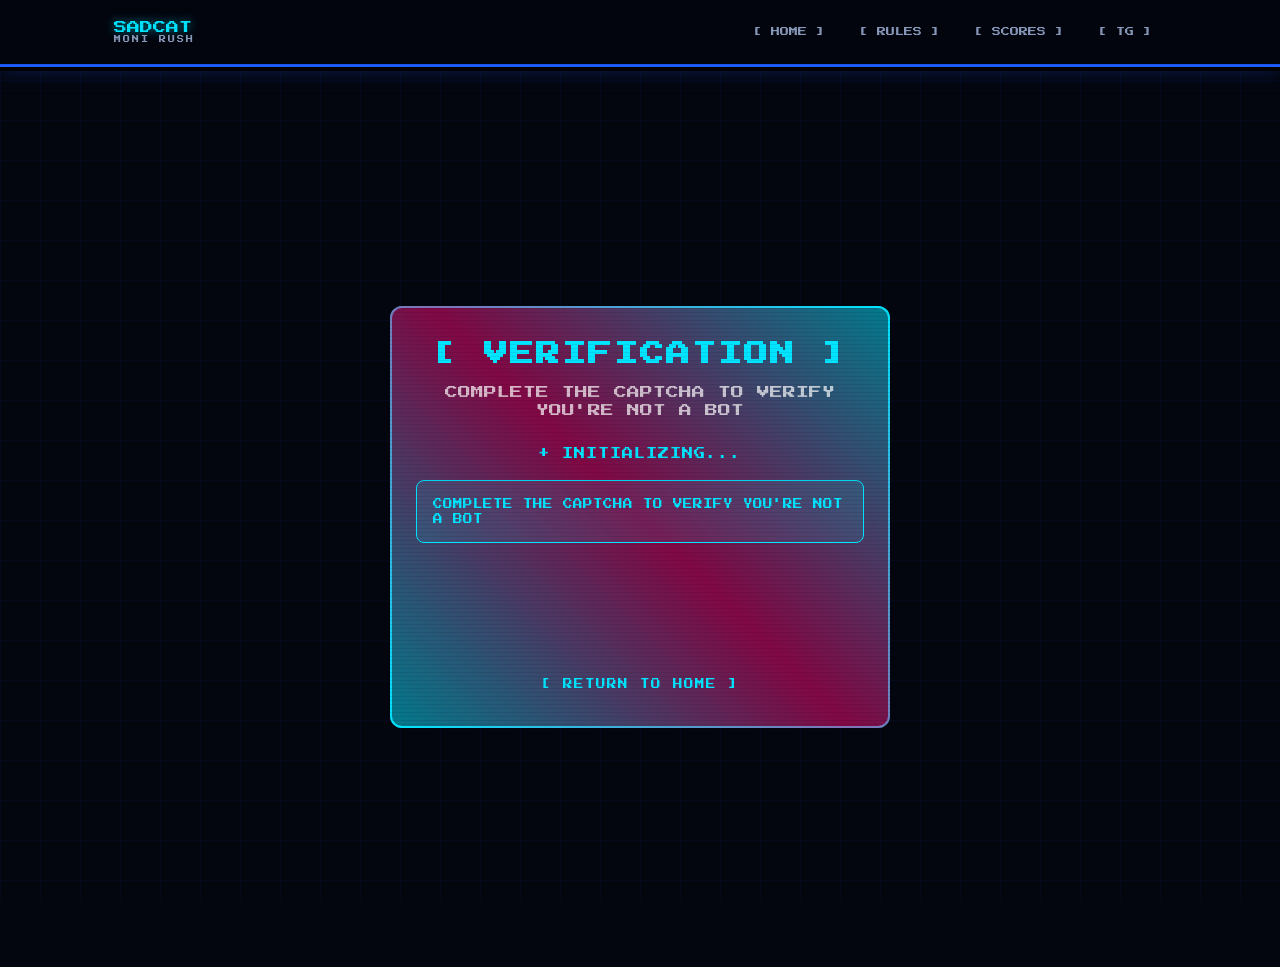
==== commit 21937c18: "fix captcha, mb" ====
--- a/frontend/captcha.html
+++ b/frontend/captcha.html
@@ -9,6 +9,7 @@
   <link rel="preconnect" href="https://fonts.gstatic.com" crossorigin />
   <link href="https://fonts.googleapis.com/css2?family=Press+Start+2P&display=swap" rel="stylesheet" />
   <link rel="stylesheet" href="css/style.css" />
+  <meta name="yandex-client-key" content="YANDEX_CLIENT_KEY_HERE" />
   <style>
     body {
       margin: 0;
@@ -212,359 +213,6 @@
     </section>
   </main>
 
-  <script src="https://smartcaptcha.yandexcloud.net/captcha.js" async></script>
-  <script>
-  // ---- Pixel rocket cursor ----
-  (function initRocket() {
-    const SZ = 4; // 1 pixel unit size in px
-    // Rocket shape: [col, row, color] — origin top-left
-    // Drawing a small pixel rocket pointing up, flying right (rotated 90deg via CSS)
-    const pixels = [
-      // nose
-      [3,0,'#FF2222'],
-      // body
-      [2,1,'#FF4444'],[3,1,'#FF2222'],[4,1,'#FF4444'],
-      [1,2,'#FF5555'],[2,2,'#FF2222'],[3,2,'#FF2222'],[4,2,'#FF2222'],[5,2,'#FF5555'],
-      [1,3,'#FF4444'],[2,3,'#FF2222'],[3,3,'#FFFFFF'],[4,3,'#FF2222'],[5,3,'#FF4444'],
-      [2,4,'#FF4444'],[3,4,'#FF2222'],[4,4,'#FF4444'],
-      // wings
-      [0,3,'#CC1111'],[6,3,'#CC1111'],
-      [0,4,'#CC1111'],[6,4,'#CC1111'],
-      // exhaust flame
-      [2,5,'#FFA500'],[3,5,'#FFDD00'],[4,5,'#FFA500'],
-      [3,6,'#FF6600'],
-    ];
-
-    const W = 7, H = 7;
-    const canvas = document.createElement('canvas');
-    canvas.width  = W * SZ;
-    canvas.height = H * SZ;
-    canvas.style.cssText = 'position:fixed;pointer-events:none;z-index:99999;display:none;image-rendering:pixelated;';
-    document.body.appendChild(canvas);
-    const ctx = canvas.getContext('2d');
-    pixels.forEach(([c, r, color]) => {
-      ctx.fillStyle = color;
-      ctx.fillRect(c * SZ, r * SZ, SZ, SZ);
-    });
-
-    // Trail particles
-    const trail = [];
-    const TRAIL_LEN = 10;
-
-    let mx = -200, my = -200;
-    let rx = -200, ry = -200;
-    let angle = 0;
-    let targetAngle = 0;
-
-    document.addEventListener('mousemove', e => {
-      const dx = e.clientX - rx;
-      const dy = e.clientY - ry;
-      if (Math.abs(dx) > 1 || Math.abs(dy) > 1) {
-        targetAngle = Math.atan2(dy, dx) * (180 / Math.PI) + 90;
-      }
-      mx = e.clientX;
-      my = e.clientY;
-      canvas.style.display = 'block';
-    });
-
-    document.addEventListener('mouseleave', () => { canvas.style.display = 'none'; });
-
-    // Trail container
-    const trailContainer = document.createElement('div');
-    trailContainer.style.cssText = 'position:fixed;inset:0;pointer-events:none;z-index:99998;';
-    document.body.appendChild(trailContainer);
-
-    function lerp(a, b, t) { return a + (b - a) * t; }
-    function lerpAngle(a, b, t) {
-      let diff = ((b - a + 540) % 360) - 180;
-      return a + diff * t;
-    }
-
-    function spawnTrailPixel(x, y) {
-      const p = document.createElement('div');
-      const colors = ['#FF2222','#FF6600','#FFA500','#FFDD00'];
-      const color  = colors[Math.floor(Math.random() * colors.length)];
-      const size   = SZ * (Math.random() > 0.5 ? 2 : 1);
-      p.style.cssText = `
-        position:fixed;width:${size}px;height:${size}px;
-        background:${color};
-        left:${x - size/2}px;top:${y - size/2}px;
-        pointer-events:none;
-        image-rendering:pixelated;
-        transition:opacity 0.35s linear, transform 0.35s linear;
-      `;
-      trailContainer.appendChild(p);
-      trail.push(p);
-      requestAnimationFrame(() => {
-        p.style.opacity = '0';
-        p.style.transform = `translate(${(Math.random()-0.5)*12}px,${(Math.random()-0.5)*12}px)`;
-      });
-      setTimeout(() => { if (p.parentNode) p.parentNode.removeChild(p); }, 400);
-      if (trail.length > TRAIL_LEN * 3) {
-        const old = trail.shift();
-        if (old && old.parentNode) old.parentNode.removeChild(old);
-      }
-    }
-
-    let lastTrail = 0;
-    function animate(ts) {
-      rx = lerp(rx, mx, 0.18);
-      ry = lerp(ry, my, 0.18);
-      angle = lerpAngle(angle, targetAngle, 0.12);
-
-      const hw = canvas.width  / 2;
-      const hh = canvas.height / 2;
-      canvas.style.left = (rx - hw) + 'px';
-      canvas.style.top  = (ry - hh) + 'px';
-      canvas.style.transform = `rotate(${angle}deg)`;
-
-      if (ts - lastTrail > 40) {
-        // spawn trail at exhaust position (bottom center of rocket, rotated)
-        const rad = (angle - 90) * Math.PI / 180;
-        const ex = rx + Math.cos(rad + Math.PI) * hh * 0.9;
-        const ey = ry + Math.sin(rad + Math.PI) * hh * 0.9;
-        spawnTrailPixel(ex, ey);
-        lastTrail = ts;
-      }
-
-      requestAnimationFrame(animate);
-    }
-    requestAnimationFrame(animate);
-  })();
-
-  // ---- Pixel star particles ----
-  (function spawnParticles() {
-    const container = document.getElementById('bgParticles');
-    if (!container) return;
-    const colors = ['#00E5FF', '#4D9FFF', '#1E5CFF', '#FFD700', '#00FF88'];
-    for (let i = 0; i < 40; i++) {
-      const p = document.createElement('div');
-      const size = (Math.random() > 0.5) ? 2 : 4;
-      const color = colors[Math.floor(Math.random() * colors.length)];
-      const dur = (2 + Math.random() * 4).toFixed(1);
-      const delay = -(Math.random() * 4).toFixed(1);
-      p.style.cssText = `
-        position:absolute;
-        width:${size}px; height:${size}px;
-        left:${Math.random() * 100}%;
-        top:${Math.random() * 100}%;
-        background:${color};
-        box-shadow:0 0 ${size * 2}px ${color};
-        opacity:0;
-        animation:pixelBlink ${dur}s ${delay}s infinite steps(2);
-      `;
-      container.appendChild(p);
-    }
-    // inject keyframes once
-    if (!document.getElementById('pixelBlink-style')) {
-      const s = document.createElement('style');
-      s.id = 'pixelBlink-style';
-      s.textContent = '@keyframes pixelBlink{0%{opacity:0}50%{opacity:0.9}100%{opacity:0}}';
-      document.head.appendChild(s);
-    }
-  })();
-
-  (async function(){
-    const status = document.getElementById('status');
-    const captchaWrapper = document.getElementById('captcha-wrapper');
-    const messageArea = document.getElementById('message-area');
-    
-    let currentToken = null;
-    let currentState = null;
-    
-    // Получаем state из URL
-    const urlParams = new URLSearchParams(window.location.search);
-    currentState = urlParams.get('state');
-    
-    if (!currentState) {
-      showError('Invalid verification link');
-      return;
-    }
-    
-    function st(txt, color, className){ 
-      status.innerHTML = `<span class="${className}" style="color:${color}">${txt}</span>`; 
-    }
-    
-    function showSuccess(msg) {
-      messageArea.innerHTML = `<div class="success-box">SUCCESS: ${msg}</div>`;
-    }
-    
-    function showError(msg) {
-      messageArea.innerHTML = `<div class="error-box">ERROR: ${msg}</div>`;
-    }
-    
-    // Инициализация Yandex SmartCaptcha
-    window.onSmartCaptchaInit = function() {
-      console.log('SmartCaptcha initialized!');
-      st('SOLVE THE CAPTCHA', '#00ff88', 'status-success');
-      
-      // Создаем виджет капчи
-      const container = document.createElement('div');
-      container.id = 'smart-captcha';
-      captchaWrapper.appendChild(container);
-      console.log('Container created:', container);
-      
-      // Инициализируем капчу
-      try {
-        window.smartCaptcha = window.smartcaptcha.render(container, {
-          sitekey: 'YANDEX_CLIENT_KEY_HERE', // Будет заменено сервером
-          callback: function(token) {
-            console.log('Captcha solved, token:', token);
-            currentToken = token;
-            st('CAPTCHA SOLVED - VERIFYING...', '#00ff88', 'status-success');
-            
-            // Автоматически отправляем на проверку
-            verifyCaptcha();
-          }
-        });
-        console.log('SmartCaptcha rendered with key:', 'YANDEX_CLIENT_KEY_HERE');
-      } catch (error) {
-        console.error('Error rendering captcha:', error);
-        st('ERROR RENDERING CAPTCHA', '#ff4466', 'status-error');
-        showError('Error rendering captcha: ' + error.message);
-        // Показываем fallback кнопку
-        showFallbackCaptcha();
-      }
-    };
-    
-    // Fallback капча для теста
-    function showFallbackCaptcha() {
-      captchaWrapper.innerHTML = `
-        <div style="text-align: center; padding: 20px;">
-          <p style="color: #00E5FF; margin-bottom: 20px;">CAPTCHA FALLBACK MODE</p>
-          <button id="fallback-captcha-btn" style="
-            background: linear-gradient(45deg, #00E5FF, #FF006E);
-            color: white;
-            border: none;
-            padding: 15px 30px;
-            font-size: 16px;
-            cursor: pointer;
-            border-radius: 8px;
-            font-family: 'Press Start 2P', monospace;
-            display: inline-block;
-            margin-right: 10px;
-          " onclick="solveFallbackCaptcha()">
-            [ VERIFY I'M HUMAN ]
-          </button>
-          <button id="fallback-verify-btn" style="
-            background: #00ff88;
-            color: black;
-            border: none;
-            padding: 15px 20px;
-            font-size: 12px;
-            cursor: pointer;
-            border-radius: 4px;
-            font-family: 'Press Start 2P', monospace;
-            display: none;
-            vertical-align: top;
-          " onclick="verifyFallbackCaptcha()">
-            [ VERIFY ]
-          </button>
-        </div>
-      `;
-    }
-    
-    // Fallback решение капчи
-    window.solveFallbackCaptcha = function() {
-      console.log('Fallback captcha solved');
-      currentToken = 'fallback_token_' + Date.now();
-      st('FALLBACK CAPTCHA SOLVED', '#00ff88', 'status-success');
-      
-      // Показываем кнопку проверки
-      const verifyBtn = document.getElementById('fallback-verify-btn');
-      if (verifyBtn) {
-        verifyBtn.style.display = 'inline-block';
-      }
-    };
-    
-    // Fallback верификация
-    window.verifyFallbackCaptcha = function() {
-      verifyCaptcha();
-    };
-    
-    // Проверяем загрузку скрипта
-    setTimeout(() => {
-      if (!window.smartcaptcha) {
-        console.error('SmartCaptcha script not loaded!');
-        st('ERROR LOADING CAPTCHA', '#ff4466', 'status-error');
-        showError('Failed to load Yandex SmartCaptcha. Using fallback mode.');
-        // Автоматически показываем fallback
-        showFallbackCaptcha();
-      } else {
-        console.log('SmartCaptcha script loaded:', window.smartcaptcha);
-        // Если скрипт загружен но onSmartCaptchaInit не вызван, вызываем вручную
-        if (window.smartcaptcha && !window.smartCaptcha) {
-          console.log('Calling onSmartCaptchaInit manually...');
-          window.onSmartCaptchaInit();
-        }
-      }
-    }, 5000); // Увеличили до 5 секунд
-    
-    // Ручная проверка и загрузка
-    const checkScript = setInterval(() => {
-      if (window.smartcaptcha) {
-        console.log('SmartCaptcha found!');
-        clearInterval(checkScript);
-        if (!window.smartCaptcha) {
-          window.onSmartCaptchaInit();
-        }
-      }
-    }, 500);
-    
-    // Если через 10 секунд все еще не работает, показываем fallback
-    setTimeout(() => {
-      clearInterval(checkScript);
-      if (!window.smartCaptcha) {
-        console.log('SmartCaptcha failed to initialize, showing fallback...');
-        showFallbackCaptcha();
-      }
-    }, 10000);
-    
-    // Основная функция верификации
-    async function verifyCaptcha() {
-      if (!currentToken) {
-        showError('Please solve the captcha first');
-        return;
-      }
-      
-      st('VERIFYING CAPTCHA...', '#00ff88', 'status-success');
-      
-      try {
-        const response = await fetch('/verify/check', {
-          method: 'POST',
-          headers: {
-            'Content-Type': 'application/json'
-          },
-          body: JSON.stringify({
-            smart_token: currentToken,
-            state: currentState
-          })
-        });
-        
-        const data = await response.json();
-        
-        if (data.success) {
-          st('VERIFICATION SUBMITTED!', '#00ff88', 'status-success');
-          showSuccess('VERIFICATION SUBMITTED TO TELEGRAM!');
-          
-          // Показываем сообщение о проверке в Telegram
-          setTimeout(() => {
-            showSuccess('CHECK YOUR TELEGRAM FOR RESULTS');
-          }, 3000);
-        } else {
-          showError(data.message || 'Verification failed');
-          st('VERIFICATION FAILED', '#ff4466', 'status-error');
-        }
-      } catch (error) {
-        showError('Connection error to server');
-        st('CONNECTION ERROR', '#ff4466', 'status-error');
-        console.error('Verification error:', error);
-      }
-    };
-    
-    // Проверяем статус при загрузке
-    st('LOADING CAPTCHA...', 'var(--cyan,#00E5FF)', 'status-loading');
-  })();
-  </script>
+  <script src="/js/captcha.js" defer></script>
 </body>
 </html>
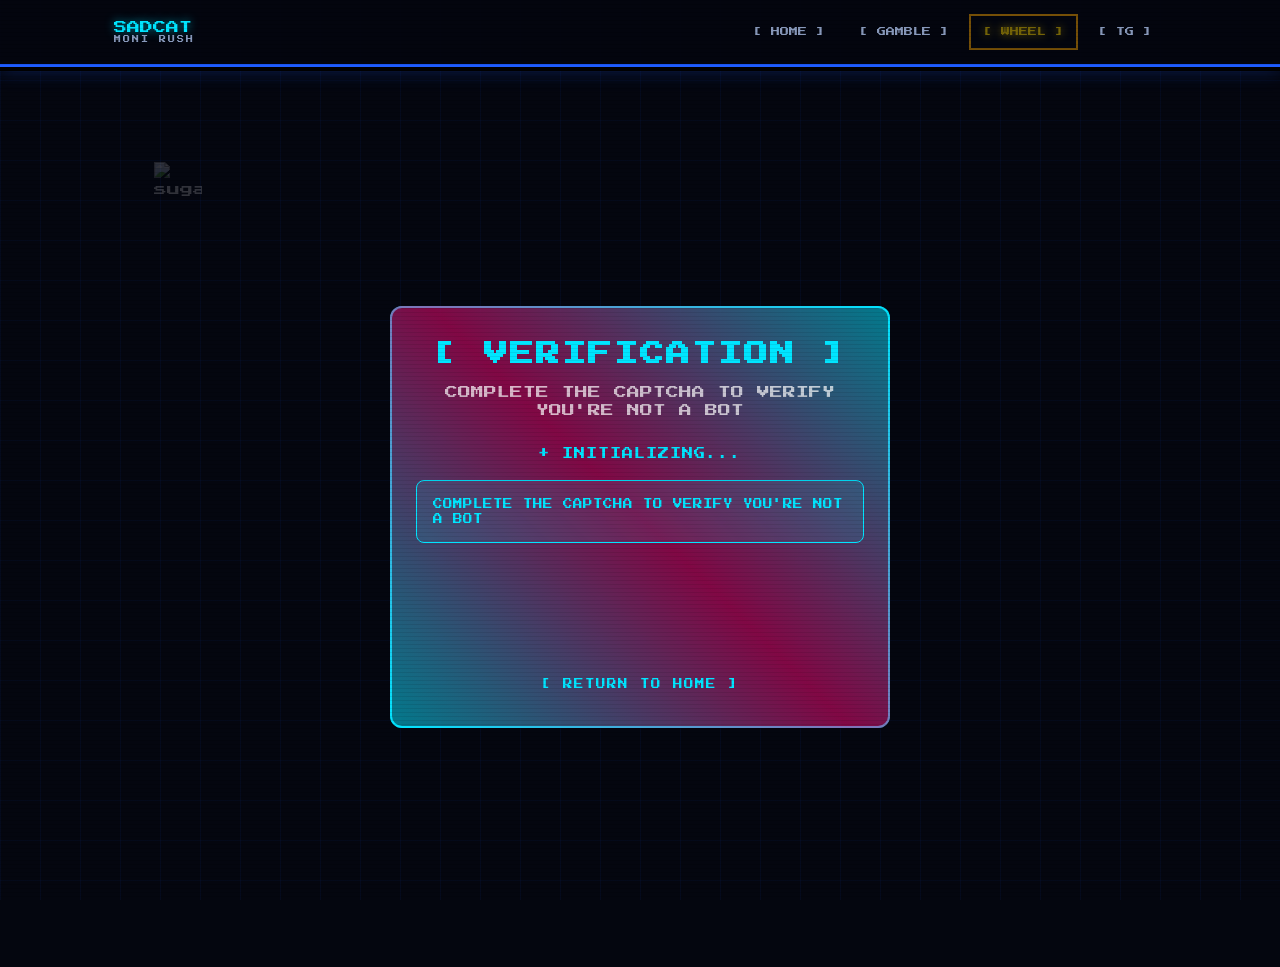
==== commit ca327182: "add icons, fix captcha menu, add sugar))" ====
--- a/frontend/captcha.html
+++ b/frontend/captcha.html
@@ -178,8 +178,8 @@
       </div>
       <nav class="nav">
         <a class="nav-link" href="/">[ HOME ]</a>
-        <a class="nav-link" href="#rules">[ RULES ]</a>
-        <a class="nav-link" href="#leaderboard">[ SCORES ]</a>
+        <a class="nav-link" href="/gamble">[ GAMBLE ]</a>
+        <a class="nav-link nav-wheel" href="/wheel" style="opacity:.45;pointer-events:none;cursor:default;">[ WHEEL ]</a>
         <a class="nav-link" href="https://t.me/sadcatgamble" target="_blank" rel="noopener">[ TG ]</a>
       </nav>
     </div>
@@ -205,7 +205,9 @@
         </div>
         
         <div id="message-area"></div>
-        
+
+        <div id="code-info-banner" style="display:none;margin-top:14px;padding:10px 16px;border:1px solid #00e5ff44;background:#00e5ff0d;color:#00e5ff;font-family:'Press Start 2P',monospace;font-size:10px;text-align:center;line-height:1.8;"></div>
+
         <div class="back-link">
           <a href="/">[ RETURN TO HOME ]</a>
         </div>
@@ -213,6 +215,8 @@
     </section>
   </main>
 
+  <img src="/png/ant/sugar.png" alt="sugar" style="position:fixed;z-index:10;left:12vw;top:18vh;width:48px;height:48px;opacity:0.18;pointer-events:none;user-select:none;" />
+
   <script src="/js/captcha.js" defer></script>
 </body>
 </html>
--- a/frontend/css/style.css
+++ b/frontend/css/style.css
@@ -1,4 +1,4 @@
-﻿/* =========================================================
+/* =========================================================
    SADCAT: MONI RUSH  Pixel Art Style
    ========================================================= */
 
